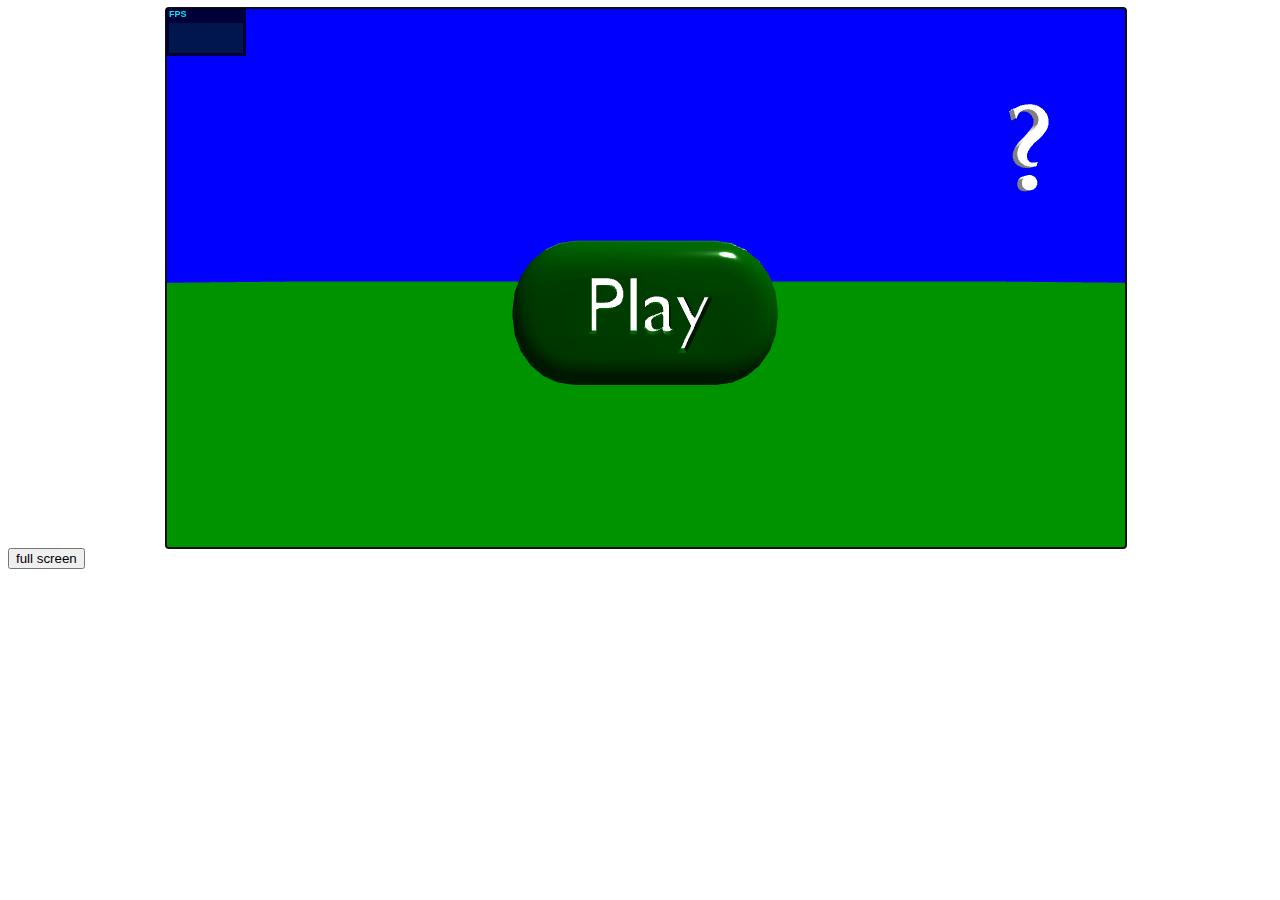
==== index.htm @ a8278fcc "updated the copyright notices" ====
<!DOCTYPE html>
<html>
<!--
   Racing JS 
   Copyright (C) 2021-2022  Antonio-R1

   This program is free software: you can redistribute it and/or modify
   it under the terms of the GNU Affero General Public License as published
   by the Free Software Foundation, either version 3 of the License, or
   (at your option) any later version.

   This program is distributed in the hope that it will be useful,
   but WITHOUT ANY WARRANTY; without even the implied warranty of
   MERCHANTABILITY or FITNESS FOR A PARTICULAR PURPOSE.  See the
   GNU Affero General Public License for more details.

   You should have received a copy of the GNU Affero General Public License
   along with this program.  If not, see <https://www.gnu.org/licenses/>.
--!>
<head>

<link rel="icon" href="favicon.ico" type="image/x-icon"/>
<meta charset=utf-8>
<meta name="viewport" content="width=device-width, initial-scale=1">

<title>Racing JS</title>

<link rel="stylesheet" href="settings_menu/settings_menu.css">
<link rel="stylesheet" href="css/pause_dialog.css">
<link rel="stylesheet" href="css/message_dialog.css">
<link rel="stylesheet" href="css/ranking_dialog.css">
<link rel="stylesheet" href="css/username_dialog.css">

<style type="text/css">

#div_plane_centering {
   margin-right: auto;
   margin-left: auto;
   width: 75%;
   position: relative;
}

#div_plane {
   position: relative;
}

#div_loading_screen {
   top: 0px;
   left: 0px;
   width: 100%;
   height: 100%;
   z-index: 256;
   background-image: url("images/loading_screen.jpg");
   background-size: cover;
   position: absolute;
   user-select: none;
}

#div_loading_screen_progress_bar {
   top: 50%;
   left: 50%;
   transform: translateX(-50%) translateY(-50%);
   width: 250px;
   padding: 10px;
   position: absolute;
   vertical-align: middle;
   border-radius: 5px;
   background: linear-gradient(90deg, green, white 0%);
}

#div_menu_bar {
   top: 10px;
   left: 100px;
   z-index: 256;
   position: absolute;
   user-select: none;
   display: none;
}

#meter_fuel {
   width: 100px;
}

#meter_fuel::-webkit-meter-suboptimum-value {
   background: red;
}

#div_camera {
   display: inline-block;
}

#div_camera_position {
   vertical-align: top;
   display: inline-block;
}

#div_camera_position > span {
   display: block;
}

#span_camera_position_title {
   font-size: large;
}

#span_camera_position_selected {
   border: 1px solid black;
   background: rgba(175,175,175,0.25);
}

#camera_button {
   width: 100px;
   height: 75px;
   background: transparent;
   background-image: url('images/camera.svg');
   background-repeat: no-repeat;
   background-size: contain;
   cursor: pointer;
   overflow: hidden;
   border: 0px;
}

#rocket_button {
   width: 25px;
   height: 25px;
   background: transparent;
   background-image: url('images/rocket.svg');
   background-repeat: no-repeat;
   background-size: contain;
   cursor: pointer;
   overflow: hidden;
   border: 0px;
   display: none;
}

#div_throttle {
   top: 28.25%;
   right: 0.25%;
   width: 8.25%;
   height: 63.5%;
   margin: 0px;
   background-color: gray;
   z-index: 256;
   opacity: 0.35;
   position: absolute;
   display: none;
}

#canvas_height_map {
   top: 100px;
   left: 100px;
   opacity: 0.75;
   z-index: 256;
   position: absolute;
   display: none;
}

</style>

<script src="three_js/stats.js"></script>
<script src="settings_menu/settings_menu.js"></script>
<script src="ammo.js/ammo.wasm.js"></script>
<script src="message_dialog.js"></script>
<script src="ranking_dialog.js"></script>
<script src="username_dialog.js"></script>

<script type="module">
import * as THREE from './three_js/build/three.module.js';
import {SoundGeneratorAudioListener, EngineSoundGenerator} from './sound/sound_generator_worklet.js';
import Game from './game.js';
import GameFlightOverTheMountains from './game_mountains.js';
import GameIsland from './game_island.js';
import Car from './car.js'
import Pilot from './pilot.js'
import Island from './island.js';
import {Menu} from './menu.js';
import './pause_dialog.js';
import Plane from './plane.js';
import FlightInstruments from './flight_instruments.js';
import Runway from './runway.js';
import Barrel from './barrel.js';
import Coin from './coin.js';
import Rocket from './rocket.js';

function moduleInitAmmo () {
   Ammo().then (moduleInit);
}

function moduleInit () {
   rankingDialog = new RankingDialog();
   usernameRecordDialog = new UsernameRecordDialog();

   scene = new THREE.Scene();
   canvas = document.getElementById ("canvas_plane");
   renderer = new THREE.WebGLRenderer({canvas: canvas, antialias: true});
   camera = new THREE.PerspectiveCamera(75, window.innerWidth/window.innerHeight, 0.1, 1000);
   camera.position.x = 0;
   camera.position.y = 5;
   camera.position.z = 15;
   set_canvas_size();
   renderer.setClearColor(0x0000ff, 1);

   raycaster = new THREE.Raycaster ();
   mouse_vector = new THREE.Vector2 ();

   spanScore = document.getElementById ("span_score");
   meterFuel = document.getElementById ("meter_fuel");

   let progressBar = document.getElementById("div_loading_screen_progress_bar");

   var loadingManager = new THREE.LoadingManager();
   loadingManager.onStart = function (url, itemsLoaded, itemsTotal) {
//      console.log( 'Started loading file\nLoaded ' + itemsLoaded + ' of ' + itemsTotal + ' files.' );
   };

   loadingManager.onProgress = function (url, itemsLoaded, itemsTotal) {
//      console.log( 'Loading file\nLoaded ' + itemsLoaded + ' of ' + itemsTotal + ' files.' );
      progressBar.innerHTML = "Loading... (file "+itemsLoaded+" of "+itemsTotal+" files)";
      progressBar.style.background = "linear-gradient(90deg, green, green "+(itemsLoaded/itemsTotal*100)+"%, white "+((itemsLoaded+10)/itemsTotal*100)+"%)";
   };

   loadingManager.onLoad = function () {
      let loadingScreen = document.getElementById("div_loading_screen");
      loadingScreen.style.display = "none";
      canvas.focus();
      menu.show ();
   };

   loadingManager.error = function (url, itemsLoaded, itemsTotal) {
      window.alert ("An error occured while loading files.");
   };

   canvas.addEventListener("keydown", canvasKeyDown, true);
   canvas.addEventListener("keyup", canvasKeyUp, true);
   canvas.addEventListener("click", canvasClick, true);
   canvas.addEventListener("mousemove", canvasMouseMove, true);
   canvas.addEventListener("mousedown", canvasMouseDown, true);
   canvas.addEventListener("mouseup", canvasMouseUp, true);
   canvas.addEventListener("touchstart", canvasMouseDown, true);
   canvas.addEventListener("touchend", canvasMouseUp, true);

   divThrottle = document.getElementById ("div_throttle");
   divThrottle.addEventListener ("mousedown", divThrottleOnMouseDown, true);
   document.addEventListener ("mouseup", onMouseUp, true);
   document.body.addEventListener ("mouseleave", onMouseLeave, true);
   document.addEventListener ("mousemove", onMouseMove, true);

   let inputVolume = document.getElementById("input_volume");
   inputVolume.addEventListener("input", updateVolume);

   var ambientLight = new THREE.AmbientLight(0xffffff, 1.0);
   scene.add(ambientLight);

   var directionalLight = new THREE.DirectionalLight(0xffffff, 5.0);
   directionalLight.position.x = 1000;
   directionalLight.position.y = 1000;
   scene.add(directionalLight);

   stats = new Stats ();
   stats.showPanel (0);
   let div = document.getElementById ("div_plane");
   div.addEventListener("focusin", resume);
   div.addEventListener("focusout", pause);
   canvas.focus();
   stats.dom.style.position = "absolute";
   div.appendChild (stats.dom);

   var fontLoader = new THREE.FontLoader (loadingManager);
   fontLoader.load ("three_js/fonts/optimer_regular.typeface.json", function (loaded_font) {
      font = loaded_font;
   });

   soundGeneratorAudioListener = new SoundGeneratorAudioListener();
   camera.add (soundGeneratorAudioListener);

   var menu = new Menu (loadingManager);
   var plane = new Plane ({loadingManager: loadingManager});
   var runway = new Runway (loadingManager);
   var flightInstruments = new FlightInstruments (loadingManager);
   var pilot = new Pilot({loadingManager: loadingManager});
   var car = new Car({loadingManager: loadingManager});
   var barrel = new Barrel (loadingManager);
   var coin = new Coin (loadingManager);
   var rocket = new Rocket (loadingManager);
   var island = new Island (loadingManager);

   EngineSoundGenerator.load (loadingManager, soundGeneratorAudioListener);

   cameraPositionSpans = document.getElementById ("div_camera_position").getElementsByTagName ("span");

   animate ();
}

function animate () {

   if (paused) {
      animationFrameRequested = false;
      return;
   }

   animationFrameRequested = true;

   if (throttleFps) {
      window.setTimeout (requestAnimationFrame, frameInterval, animate);
   }
   else {
      requestAnimationFrame(animate);
   }
   stats.begin ();

   if (current_scene != undefined) {
      current_scene.animate ();
   }

   renderer.render(scene, camera);
   stats.end ();
}

document.addEventListener("fullscreenchange", function(event) {
   if (document.fullscreenElement !== null) {
      screen.orientation.lock("landscape").catch (() => {});
      let resize = function () {
         if (screen.width > screen.height) {
            resize_canvas(screen.width, screen.height, true);
         }
         else {
            resize_canvas(screen.height, screen.width, true);
         }
      }
      resize ();
      window.setTimeout (resize, 100);
   }
   else {
      set_canvas_size();
   }
});
document.addEventListener("webkitfullscreenchange", function(event) {

   if (document.webkitFullscreenElement !== null) {
      screen.orientation.lock("landscape").catch (() => {});
      if (screen.width > screen.height) {
         resize_canvas(screen.width, screen.height, true);
      }
      else {
         resize_canvas(screen.height, screen.width, true);
      }
   }
   else {
      set_canvas_size();
   }
});
document.addEventListener("mozfullscreenchange", function(event) {

   if (document.mozFullScreenElement !== null) {
      screen.orientation.lock("landscape").catch (() => {});
      if (screen.width > screen.height) {
         resize_canvas(screen.width, screen.height, true);
      }
      else {
         resize_canvas(screen.height, screen.width, true);
      }
   }
   else {
      set_canvas_size();
   }
});
document.addEventListener("msfullscreenchange", function(event) {
   if (document.msFullscreenElement !== null) {
      screen.orientation.lock("landscape").catch (() => {});
      if (screen.width > screen.height) {
         resize_canvas(screen.width, screen.height, true);
      }
      else {
         resize_canvas(screen.height, screen.width, true);
      }
   }
   else {
      set_canvas_size();
   }
});

function resize_canvas(width, height, fullscreen) {
   let canvas = document.getElementById ("canvas_plane");
   canvas.style.width = width+"px";
   canvas.width = width;
   canvas.style.height = height+"px";
   canvas.height = height;
   let divPlane = document.getElementById ("div_plane");
   divPlane.style.width = width+"px";
   divPlane.style.height = height+"px";

   let divMenuBar = document.getElementById ("div_menu_bar");
   divMenuBar.style.transform = "scale("+((0.9*width-100)/750)+")";
   divMenuBar.style.transformOrigin = "0 0";

   let transform = "scale("+(0.75*width)/(0.75*1440)+") translateX(-50%) translateY(-50%)";

   let settingsMenu = document.getElementById ("div_settings_menu");
   settingsMenu.style.transform = transform;
   settingsMenu.style.transformOrigin = "0 0";

   let pauseDialog = document.getElementById ("div_pause_dialog");
   pauseDialog.style.transform = transform;
   pauseDialog.style.transformOrigin = "0 0";

   let messageDialog = document.getElementById ("div_message_dialog");
   messageDialog.style.transform = transform;
   messageDialog.style.transformOrigin = "0 0";

   let rankingDialog = document.getElementById ("div_ranking_dialog");
   rankingDialog.style.transform = transform;
   rankingDialog.style.transformOrigin = "0 0";

   let usernameRecordDialog = document.getElementById ("div_username_record_dialog");
    usernameRecordDialog.style.transform = transform;
   usernameRecordDialog.style.transformOrigin = "0 0";

   camera.aspect = width/height;
   cameraAspect = width/height;
   camera.updateProjectionMatrix();

   renderer.setPixelRatio (window.devicePixelRatio);
   renderer.setSize(width, height);
}

function set_canvas_size() {
   if (window.innerWidth > window.innerHeight) {
      var width = 0.75*window.innerWidth;
   }
   else {
      var width = Math.min (0.75*window.innerWidth, window.innerHeight*16/9);
   }
   resize_canvas(width, 9/16*width, false);
}

window.moduleInit = moduleInitAmmo
window.animate = animate;
</script>

<script>

var camera;
var cameraAspect;
var soundGeneratorAudioListener = null;
var volume = 1.0;
var renderer;
var scene;
var stats;
var raycaster;
var mouse_vector;
var canvas;
var current_scene;
var font;
var divThrottle;
var cameraPositionSpans;
var spanScore;
var meterFuel;
var rankingDialog;
var usernameRecordDialog;

var frameInterval = 1000/30;

var flaps_direction_down = false;
var throttleFps = false;
var game1_simulationType = "particle_system";
var game1_renderForests = false;
var paused = false;
var dialogShown = false;
var animationFrameRequested = false;

function setCurrentScene (scene) {
   if (current_scene && current_scene.close) {
      current_scene.close ();
   }
   div_menu_bar.style.display = "none";
//div_menu_bar.style.display = "block";
   div_throttle.style.display = "none";
   current_scene = scene;
}

function showMenuBar (show) {
   if (show) {
      div_menu_bar.style.display = "block";
   }
   else {
      div_menu_bar.style.display = "none";
   }
}

function selectCameraPositionSpan (cameraPosition, cameraPositionRightEnabled = true) {
   if (cameraPositionRightEnabled) {
      if (cameraPosition === "cockpit") {
         cameraPositionSpans[1].innerHTML = "Cockpit";
         cameraPositionSpans[2].innerHTML = "Right";
         cameraPositionSpans[3].innerHTML = "Behind";
      }
      else if (cameraPosition === "right") {
         cameraPositionSpans[1].innerHTML = "Right";
         cameraPositionSpans[2].innerHTML = "Behind";
         cameraPositionSpans[3].innerHTML = "Cockpit";
      }
      else if (cameraPosition === "behind") {
         cameraPositionSpans[1].innerHTML = "Behind";
         cameraPositionSpans[2].innerHTML = "Cockpit";
         cameraPositionSpans[3].innerHTML = "Right";
      }
      else {
         throw new Error ("Not supported camera position: "+cameraPosition);
      }
   }
   else {
      if (cameraPosition === "cockpit") {
         cameraPositionSpans[1].innerHTML = "Cockpit";
         cameraPositionSpans[2].innerHTML = "Behind";
         cameraPositionSpans[3].innerHTML = "";
      }
      else if (cameraPosition === "behind") {
         cameraPositionSpans[1].innerHTML = "Behind";
         cameraPositionSpans[2].innerHTML = "Cockpit";
         cameraPositionSpans[3].innerHTML = "";
      }
      else {
         throw new Error ("Not supported camera position: "+cameraPosition);
      }
   }
}

function setScore (score) {
   spanScore.innerHTML = score;
}

function setFuelPercentage (percentage) {
   meter_fuel.value = percentage;
}

function showDivThrottle (show) {
   if (show) {
      div_throttle.style.display = "block";
   }
   else {
      div_throttle.style.display = "none";
   }
}

var divThrottleMouseDown = false;
function divThrottleOnMouseDown (event) {
   divThrottleMouseDown = true;
   onMouseMove (event);
}

function activate_fullscreen () {

   var object = document.getElementById("div_plane");

   if (object.requestFullscreen) {
     object.requestFullscreen();
   } else if (object.msRequestFullscreen) {
     object.msRequestFullscreen();
   } else if (object.mozRequestFullScreen) {
     object.mozRequestFullScreen();
   } else if (object.webkitRequestFullscreen) {
     object.webkitRequestFullscreen();
   }
}

function onMouseUp (event) {
   if (divThrottleMouseDown) {
      divThrottleMouseDown = false;
      canvas_plane.focus ();
   }
}

function onMouseLeave (event) {
   if (event.clientX <= 0 || event.clientY <= 0 ||
       event.clientX >= window.innerWidth ||
       event.clientY >= window.innerHeight) {
      divThrottleMouseDown = false;
   }
}

function onMouseMove (event) {
   if (divThrottleMouseDown) {
      current_scene.onMouseMoveThrottleSlider (event.pageY-divThrottle.offsetTop,
                                               divThrottle.clientHeight);
      return;
   }
}

function updateVolume () {
   volume = 0.01*event.target.value;
   soundGeneratorAudioListener.setMasterVolume (volume);
}

function canvasKeyDown(event) {

   if (current_scene) {

      if (event.key == "p") {
         pause ();
         return;
      }

      if (current_scene.keyDown) {
         current_scene.keyDown (event);
      }
   }
}

function canvasKeyUp(event) {

   if (event.type != "keyup") {
      return;
   }

   if (current_scene && current_scene.keyUp) {
      current_scene.keyUp (event);
   }
}

function canvasClick (event) {
   if (current_scene != undefined) {
      current_scene.click (event);
   }
}

function canvasMouseMove (event) {
   if (current_scene && current_scene.mouseMove) {
      var rect = canvas.getBoundingClientRect ();
      let width = rect.right-rect.left;
      let height = rect.bottom-rect.top;
      current_scene.mouseMove (event.pageX-rect.left,
                               event.pageY-rect.top,
                               width, height);
   }
}

function canvasMouseDown (event) {
   if (current_scene) {
      if (!current_scene.mouseDown) {
         console.log ("mouseDown not defined");
         return;
      }
      current_scene.mouseDown (event);
   }
}

function canvasMouseUp (event) {
   if (current_scene) {
      if (!current_scene.mouseUp) {
         console.log ("mouseUp not defined");
         return;
      }
      current_scene.mouseUp (event);
   }
}

function cameraButtonOnclick () {
   canvas_plane.focus ();
   if (current_scene) {
      current_scene.cameraButtonOnclick ();
   }
}

function rocketButtonOnclick () {
   canvas_plane.focus ();
   if (current_scene && current_scene.rocketButtonOnclick) {
      current_scene.rocketButtonOnclick ();
   }
}

function setRocketButtonVisible (visible) {
   var rocketButton = document.getElementById ("rocket_button");
   if (visible) {
      rocketButton.style.display = "inline-block";
   }
   else {
      rocketButton.style.display = "none";
   }
}

function resume (event) {
   if (soundGeneratorAudioListener && !dialogShown) {
      soundGeneratorAudioListener.setMasterVolume (volume);
   }

   if (!paused || dialogShown) {
      return;
   }
   paused = false;

   if (animationFrameRequested) {
      return;
   }

   if (current_scene && current_scene.resumeAnimation) {
      current_scene.resumeAnimation();
   }
   window.animate();
}

function pause (event) {
   soundGeneratorAudioListener.setMasterVolume (0);
   let divPlane = document.getElementById ("div_plane");
   if (paused || event && divPlane.contains(event.relatedTarget) ||
       current_scene && current_scene.disablePause) {
      return;
   }

   if (current_scene && current_scene.showPauseDialog &&
       current_scene.showPauseDialog ()) {
      window.showPauseDialog ();
   }
   paused = true;
}

function rankingDialogClose () {
   rankingDialog.close();
}

function init () {
   window.moduleInit ();
}

</script>

</head>
<body onload="init ()">
<div id="div_plane_centering">
   <div id="div_plane">
      <canvas id="canvas_plane" tabindex="1"></canvas>
      <div id="div_menu_bar">
         <div id="div_camera">
            <button id="camera_button" onclick="cameraButtonOnclick()"></button>
            <div id="div_camera_position">
               <span id="span_camera_position_title"><b>Camera Position</b></span>
               <span id="span_camera_position_selected">Cockpit</span>
               <span>Right</span>
               <span>Behind</span>
            </div>
         </div>
         <div style="display: inline-block;">
            <div>
               <button id="rocket_button" onclick="rocketButtonOnclick()"></button>
            </div>
            <div>
               Score: <span id="span_score"></span>
            </div>
            <div>
               <label for="meter_fuel">Fuel: </label><meter id="meter_fuel" value="10" min="0" low="10" max="100"></meter>
            </div>
         </div>
      </div>
      <div id="div_throttle" tabindex="-1"></div>
      <canvas id="canvas_height_map" height="256" width="256"></canvas>
      <div id="div_loading_screen">
         <div id="div_loading_screen_progress_bar">
            Loading...
         </div>
      </div>
      <div id="div_message_dialog_with_background">
         <div id="div_message_dialog">
               <div id="div_message_dialog_title">Title</div>
               <div id="div_message_dialog_content">
                  Text
               </div>
            <div id="div_message_dialog_buttons">
               <button id="button_message_dialog_left" onclick="messageDialogButtonLeftOnclick()">Button left</button>
               <button id="button_message_dialog_right" onclick="messageDialogButtonRightOnclick()">Button right</button>
            </div>
         </div>
      </div>
      <div id="div_pause_dialog_with_background">
         <div id="div_pause_dialog">
            <div id="div_pause_dialog_title">Pause</div>
            <div id="div_pause_dialog_buttons">
               <button class="button_pause_dialog" id="button_pause_dialog_menu" onclick="window.pauseDialogMainMenu()">main menu</button>
               <button class="button_pause_dialog" id="button_pause_dialog_resume" onclick="window.pauseDialogResume()">resume</button>
            </div>
         </div>
      </div>
      <div id="div_settings_menu">
         <div id="div_settings_menu_title">Menu</div>
         <div id="div_settings_menu_content">
            <table>
               <tr>
                  <td>Throttle FPS:</td>
                  <td>
                     <label for="input_throttle_fps">30 FPS</label><input type="radio" name="throttle_fps" onchange="setThrottleFps (this)" id="input_throttle_30fps" value="30fps">
                     <label for="input_throttle_fps">off</label><input type="radio" name="throttle_fps" onchange="setThrottleFps (this)" id="input_throttle_fps_off" value="off" checked="checked">
                  </td>
               </tr>
               <tr>
                  <td>Game "Flight Over the Mountains" forests:</td>
                  <td>
                     <label for="input_forests_activated">activated</label><input type="radio" name="flight_over_the_mountains_render_forests" onchange="setRenderForests (true)" id="input_forests_activated" value="activated">
                     <label for="input_forests_deactivated">deactivated</label><input type="radio" name="flight_over_the_mountains_render_forests" onchange="setRenderForests (false)" id="input_forests_deactivated" value="deactivated" checked="checked">
                  </td>
               </tr>
               <tr>
                  <td><label for="input_volume" id="label_volume">Volume</label> <input type="range" id="input_volume" name="input_volume" min="0" max="100" value="100"></td>
               </tr>
            </table>
         </div>
         <div id="div_settings_menu_buttons">
            <button id="button_settings_menu_close" onclick="settingsMenuClose()">close</button>
         </div>
      </div>
      <div id="div_ranking_dialog">
         <div id="div_ranking_dialog_title">Ranking</div>
         <div id="div_inputs_ranking_dialog_tabs">
            <input type="radio" name="ranking_dialog_tab" id="input_ranking_dialog_tabs_current" value="current_ranking"></input><label id="label_ranking_dialog_tabs_current" for="input_ranking_dialog_tabs_current">current ranking</label>
            <input type="radio" name="ranking_dialog_tab" id="input_ranking_dialog_tabs_current_checkpoints" value="checkpoints_timing"></input><label id="label_ranking_dialog_tabs_current_checkpoints" for="input_ranking_dialog_tabs_current_checkpoints">checkpoints timing</label>
            <input type="radio" name="ranking_dialog_tab" id="input_ranking_dialog_tabs_checkpoints" value="checkpoints_ranking"></input><label id="label_ranking_dialog_tabs_checkpoints" for="input_ranking_dialog_tabs_checkpoints">checkpoints records</label>
            <input type="radio" name="ranking_dialog_tab" id="input_ranking_dialog_tabs_today" value="ranking_today"></input><label for="input_ranking_dialog_tabs_today">today</label>
            <input type="radio" name="ranking_dialog_tab" id="input_ranking_dialog_tabs_all" value="ranking_all"></input><label for="input_ranking_dialog_tabs_all">all</label>
         </div>
         <div id="div_ranking_dialog_content">
            <table class="table_ranking" id="table_current_ranking">
            </table>
            <table class="table_ranking" id="table_checkpoints_timing">
            </table>
            <table class="table_ranking" id="table_checkpoints_ranking">
            </table>
            <table class="table_ranking" id="table_ranking_today">
            </table>
            <table class="table_ranking" id="table_ranking_all">
            </table>
         </div>
         <div id="div_ranking_dialog_buttons">
            <button class="button_ranking_dialog" id="button_ranking_dialog_close" onclick="rankingDialogClose()">close</button>
         </div>
      </div>
      <div id="div_username_record_dialog_with_background">
         <div id="div_username_record_dialog">
               <div id="div_username_record_dialog_title">New Record</div>
               <div id="div_username_record_dialog_content">
                  <span style="margin-right: 75px;">Congrats! Please enter an username for the scoreboard:</span><input id="input_username_record" type="text"></input>
               </div>
            <div id="div_username_record_dialog_buttons">
               <button id="div_username_record_dialog_ok">ok</button>
               <button id="div_username_record_dialog_cancel">cancel</button>
            </div>
         </div>
      </div>
   </div>
</div>
<input type="button" onclick="activate_fullscreen()" value="full screen"></input></br>
<span id="span_wings"></span>
<span id="span_thrust"></span>
<span id="span_velocity"></span>
</div>
</body>
</html>
---- settings_menu/settings_menu.css ----
#div_settings_menu {
   top: 50%;
   left: 50%;
   position: absolute;
   width: 1235px;
   height: 750px;
   z-index: 256;
   background: rgba(0,0,255,0.85);
   border: solid white;
   border-radius: 25px;
   user-select: none;
   display: none;
}

#div_settings_menu_title {
   padding: 10px;
   font-size: xx-large;
   border-top-left-radius: 25px;
   border-top-right-radius: 25px;
   border-bottom: solid black;
   background: rgba(75,75,75,0.85);
}

#div_settings_menu_content {
   padding: 10px;
   font-size: large;
}

#div_settings_menu_buttons {
   width: calc(100% - 20px);
   text-align: right;
   padding: 10px;
   padding-bottom: 25px;
   border-bottom-left-radius: 25px;
   border-bottom-right-radius: 25px;
}

#button_settings_menu_close {
   font-size: x-large;
}
---- css/pause_dialog.css ----
#div_pause_dialog {
   top: 50%;
   left: 50%;
   position: absolute;
   width: 1235px;
   background: rgba(0,0,255,0.85);
   border: solid white;
   border-radius: 25px;
   user-select: none;
}

#div_pause_dialog_with_background {
   top: 0px;
   left: 0px;
   height: 100%;
   width: 100%;
   z-index: 256;
   position: absolute;
   background: rgba(75,75,75,0.5);
   display: none;
}

#div_pause_dialog_title {
   padding: 10px;
   font-size: xx-large;
   border-top-left-radius: 25px;
   border-top-right-radius: 25px;
   border-bottom: solid black;
   background: rgba(75,75,75,0.85);
}

#div_pause_dialog_buttons {
   width: calc(100% - 20px);
   text-align: right;
   padding: 10px;
   position: relative;
   border-bottom-left-radius: 25px;
   border-bottom-right-radius: 25px;
}

.button_pause_dialog {
   font-size: x-large;
}
---- css/message_dialog.css ----
#div_message_dialog {
   top: 50%;
   left: 50%;
   position: absolute;
   width: 1235px;
   background: rgba(0,0,255,0.85);
   border: solid white;
   border-radius: 25px;
   user-select: none;
}

#div_message_dialog_with_background {
   top: 0px;
   left: 0px;
   height: 100%;
   width: 100%;
   z-index: 256;
   position: absolute;
   background: rgba(75,75,75,0.5);
   display: none;
}

#div_message_dialog_title {
   padding: 10px;
   font-size: xx-large;
   border-top-left-radius: 25px;
   border-top-right-radius: 25px;
   border-bottom: solid black;
   background: rgba(75,75,75,0.85);
}

#div_message_dialog_content {
   padding: 10px;
}

#div_message_dialog_buttons {
   width: calc(100% - 20px);
   text-align: right;
   padding: 10px;
   position: relative;
   border-bottom-left-radius: 25px;
   border-bottom-right-radius: 25px;
}
---- css/ranking_dialog.css ----
#div_ranking_dialog {
   top: 50%;
   left: 50%;
   position: absolute;
   width: 1235px;
   height: 750px;
   z-index: 256;
   background: rgba(0,0,255,0.85);
   border: solid white;
   border-radius: 25px;
   user-select: none;
   display: none;
}

#div_ranking_dialog_title {
   padding: 10px;
   font-size: xx-large;
   border-top-left-radius: 25px;
   border-top-right-radius: 25px;
   border-bottom: solid black;
   background: rgba(75,75,75,0.85);
}

#div_ranking_dialog_content {
   margin: 5px;
   width: calc(100% - 10px);
   height: 75%;
   font-size: large;
   overflow-y: auto;
}

#div_inputs_ranking_dialog_tabs input[type="radio"] {
    display: none;
}

#div_inputs_ranking_dialog_tabs input[type="radio"] + label {
    margin-top: 5px;
    padding: 5px;
    font-size: x-large;
    background: rgba(128,128,128,1);
}

#div_inputs_ranking_dialog_tabs input[type="radio"]:checked + label {
    background: rgba(175,175,175,1);
}

.table_ranking {
   height: 100%;
   width: 100%;
   background: white;
   font-size: x-large;
}

#table_ranking_today {
   display: none;
}

#table_checkpoints_ranking {
   display: none;
}

#table_checkpoints_timing {
   display: none;
}

#table_ranking_all {
   display: none;
}

#div_ranking_dialog_buttons {
   width: calc(100% - 20px);
   text-align: right;
   padding: 10px;
   padding-bottom: 25px;
   border-bottom-left-radius: 25px;
   border-bottom-right-radius: 25px;
}

#div_inputs_ranking_dialog_tabs {
   margin: 5px;
}

.button_ranking_dialog {
   font-size: x-large;
}

#button_ranking_dialog_current {
   margin: 5px;
}
---- css/username_dialog.css ----
#div_username_record_dialog {
   top: 50%;
   left: 50%;
   position: absolute;
   width: 1235px;
   background: rgba(0,0,255,0.85);
   border: solid white;
   border-radius: 25px;
   user-select: none;
}

#div_username_record_dialog_with_background {
   top: 0px;
   left: 0px;
   height: 100%;
   width: 100%;
   z-index: 256;
   position: absolute;
   background: rgba(75,75,75,0.5);
   display: none;
}

#div_username_record_dialog_title {
   padding: 10px;
   font-size: xx-large;
   border-top-left-radius: 25px;
   border-top-right-radius: 25px;
   border-bottom: solid black;
   background: rgba(75,75,75,0.85);
}

#div_username_record_dialog_content {
   padding: 10px;
}

#div_username_record_dialog_buttons {
   width: calc(100% - 20px);
   text-align: right;
   padding: 10px;
   position: relative;
   border-bottom-left-radius: 25px;
   border-bottom-right-radius: 25px;
}
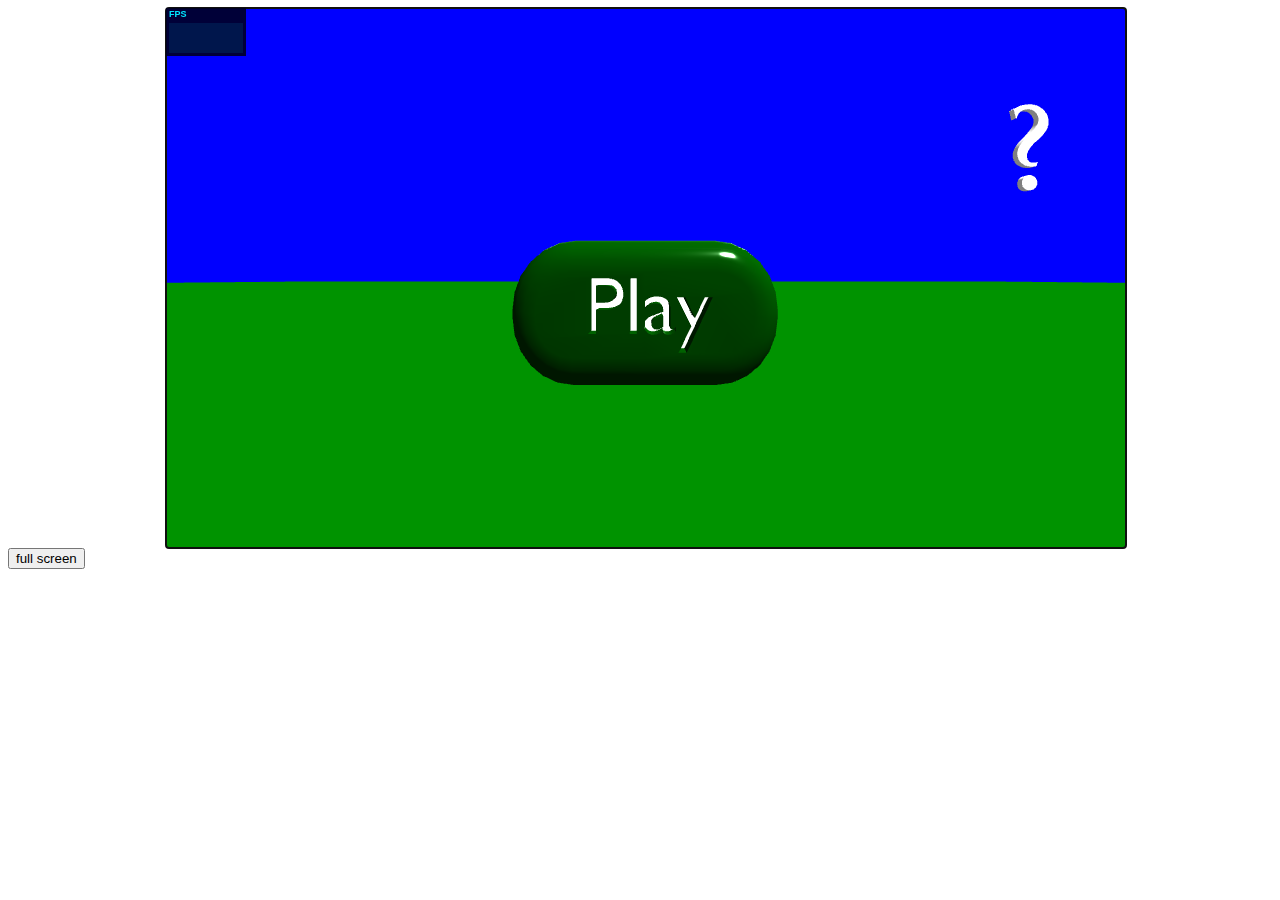
==== commit 7b47d2a0: "updated the engine sound generator" ====
--- a/index.htm
+++ b/index.htm
@@ -165,7 +165,7 @@
 
 <script type="module">
 import * as THREE from './three_js/build/three.module.js';
-import {SoundGeneratorAudioListener, EngineSoundGenerator} from './sound/sound_generator_worklet.js';
+import {SoundGeneratorAudioListener, EngineSoundGenerator} from './sound/sound_generator_worklet_wasm.js';
 import Game from './game.js';
 import GameFlightOverTheMountains from './game_mountains.js';
 import GameIsland from './game_island.js';
@@ -283,7 +283,7 @@
    var rocket = new Rocket (loadingManager);
    var island = new Island (loadingManager);
 
-   EngineSoundGenerator.load (loadingManager, soundGeneratorAudioListener);
+   EngineSoundGenerator.load (loadingManager, soundGeneratorAudioListener, "/sound");
 
    cameraPositionSpans = document.getElementById ("div_camera_position").getElementsByTagName ("span");
 
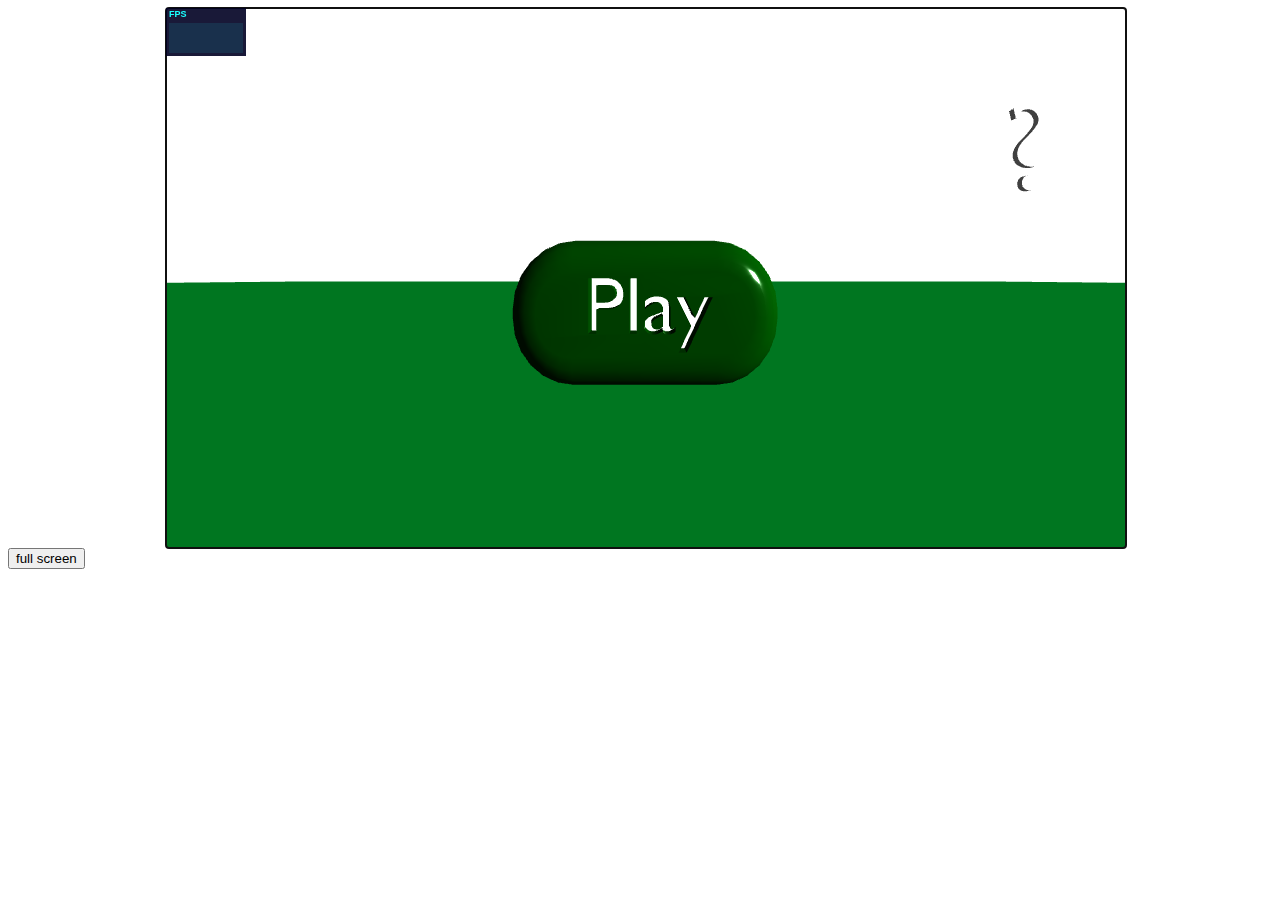
==== commit 9355b989: "updated the car and airplane, added a status bar" ====
--- a/index.htm
+++ b/index.htm
@@ -42,6 +42,18 @@
 
 #div_plane {
    position: relative;
+}
+
+#div_status_bar {
+   bottom: 0px;
+   left: 0px;
+   right: 0px;
+   padding: 5px;
+   position: absolute;
+   pointer-events: none;
+   font-size: 24px;
+   background: rgba(75, 75, 75, 0.5);
+   display: none;
 }
 
 #div_loading_screen {
@@ -474,6 +486,7 @@
    div_menu_bar.style.display = "none";
 //div_menu_bar.style.display = "block";
    div_throttle.style.display = "none";
+   setStatusBar(false);
    current_scene = scene;
 }
 
@@ -545,6 +558,17 @@
 function divThrottleOnMouseDown (event) {
    divThrottleMouseDown = true;
    onMouseMove (event);
+}
+
+function setStatusBar (visible, text="") {
+   let statusBar = document.getElementById("div_status_bar");
+   if (visible) {
+      statusBar.style.display = "block";
+   }
+   else {
+      statusBar.style.display = "none";
+   }
+   statusBar.innerHTML = text;
 }
 
 function activate_fullscreen () {
@@ -841,6 +865,10 @@
             </div>
          </div>
       </div>
+
+   <div id="div_status_bar">
+      &uarr;&nbsp;accelerate | &darr;&nbsp;brake | &larr;&nbsp;&rarr;&nbsp;steering | R&nbsp;reverse&nbsp;gear | SPACE&nbsp;jump | S&nbsp;reset&nbsp;position | C&nbsp;change&nbsp;camera
+   </div>
    </div>
 </div>
 <input type="button" onclick="activate_fullscreen()" value="full screen"></input></br>
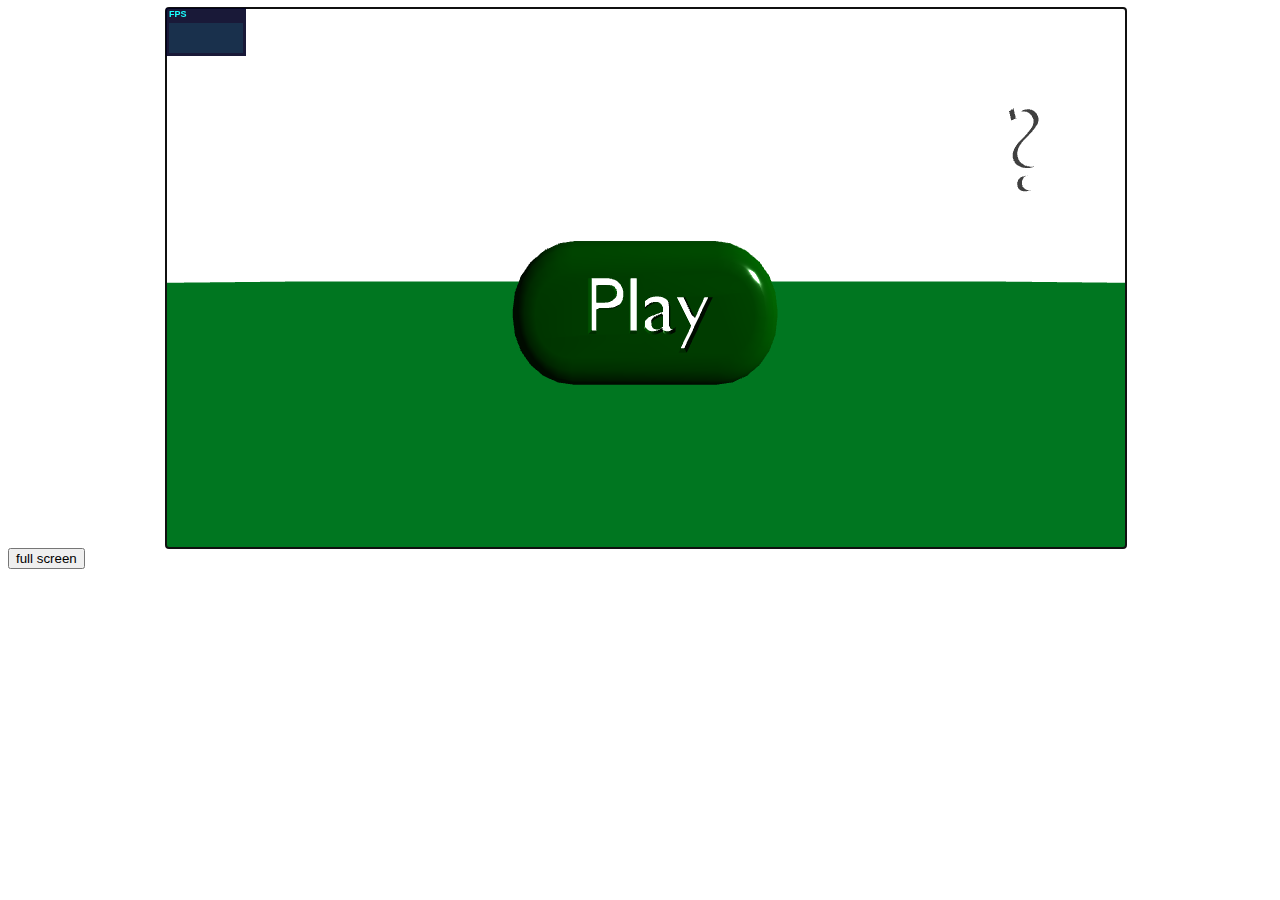
==== commit 389c3ec4: "added support for autoresizing the canvas" ====
--- a/index.htm
+++ b/index.htm
@@ -298,6 +298,8 @@
    EngineSoundGenerator.load (loadingManager, soundGeneratorAudioListener, "/sound");
 
    cameraPositionSpans = document.getElementById ("div_camera_position").getElementsByTagName ("span");
+
+   window.onresize = function () {set_canvas_size()};
 
    animate ();
 }
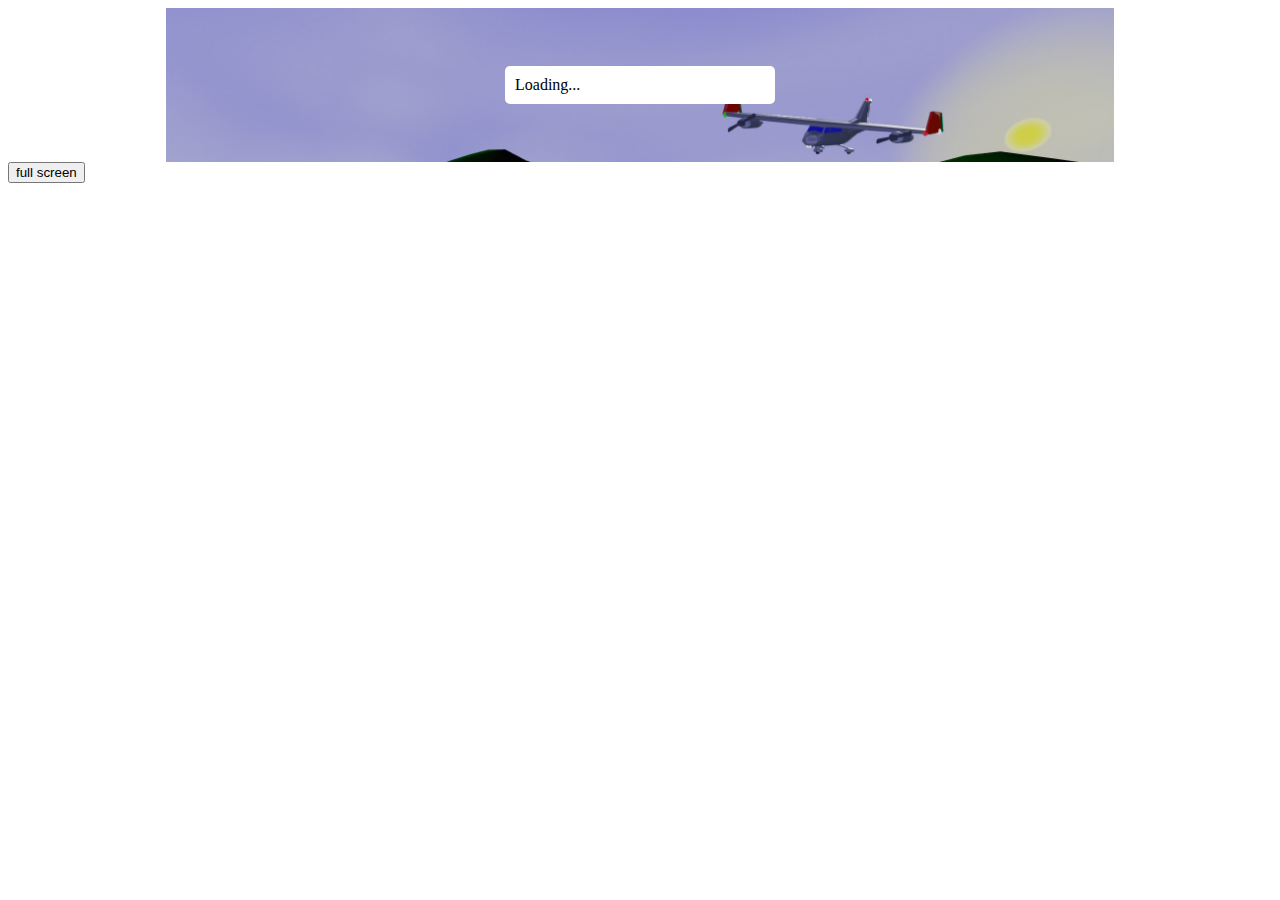
==== commit ea051f07: "corrected bug" ====
--- a/index.htm
+++ b/index.htm
@@ -177,7 +177,7 @@
 
 <script type="module">
 import * as THREE from './three_js/build/three.module.js';
-import {SoundGeneratorAudioListener, EngineSoundGenerator} from './sound/sound_generator_worklet_wasm.js';
+import {SoundGeneratorAudioListener, EngineSoundGenerator} from './racing-js/sound/sound_generator_worklet_wasm.js';
 import Game from './game.js';
 import GameFlightOverTheMountains from './game_mountains.js';
 import GameIsland from './game_island.js';
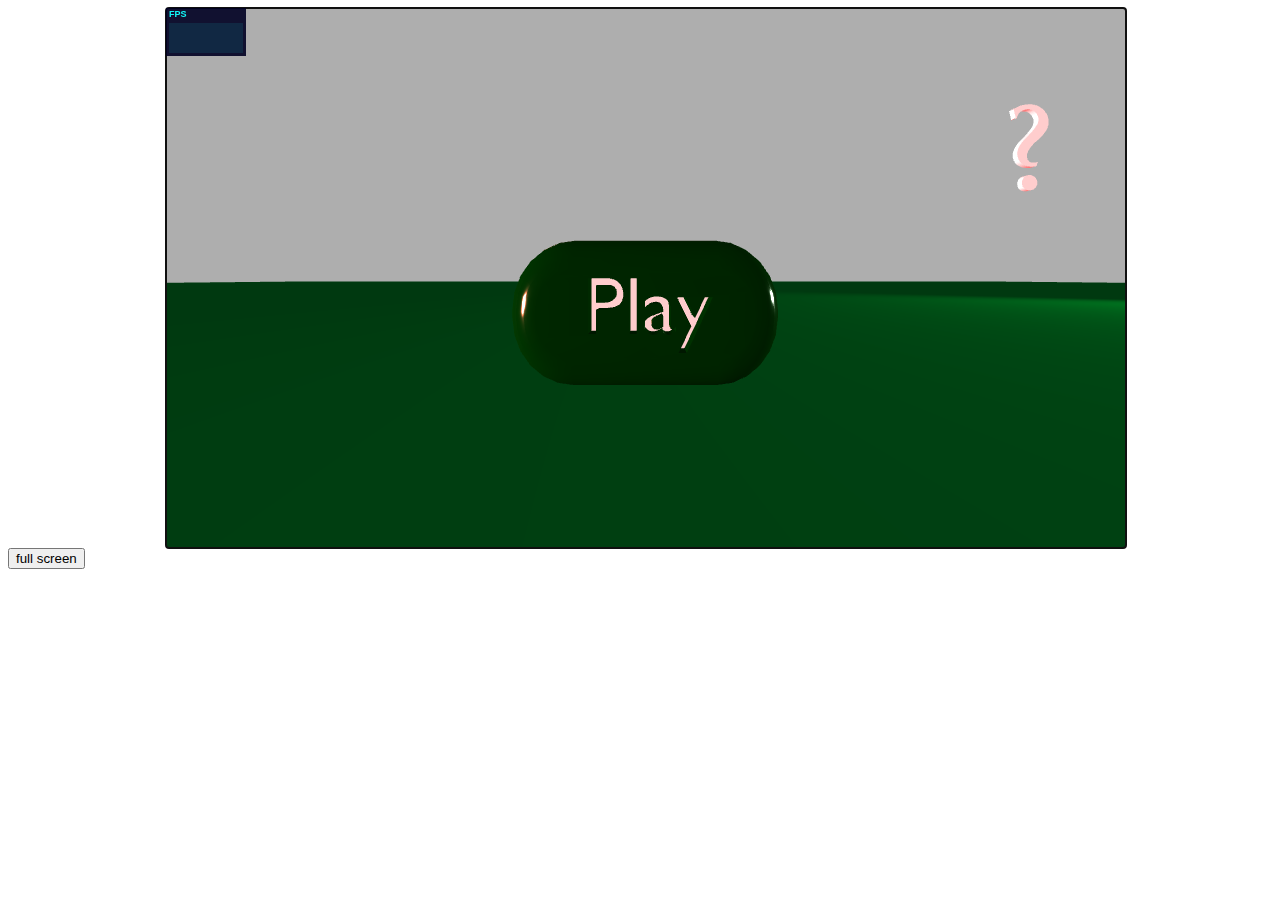
==== commit 2b701ee4: "Revert "corrected bug"" ====
--- a/index.htm
+++ b/index.htm
@@ -177,7 +177,7 @@
 
 <script type="module">
 import * as THREE from './three_js/build/three.module.js';
-import {SoundGeneratorAudioListener, EngineSoundGenerator} from './racing-js/sound/sound_generator_worklet_wasm.js';
+import {SoundGeneratorAudioListener, EngineSoundGenerator} from './sound/sound_generator_worklet_wasm.js';
 import Game from './game.js';
 import GameFlightOverTheMountains from './game_mountains.js';
 import GameIsland from './game_island.js';
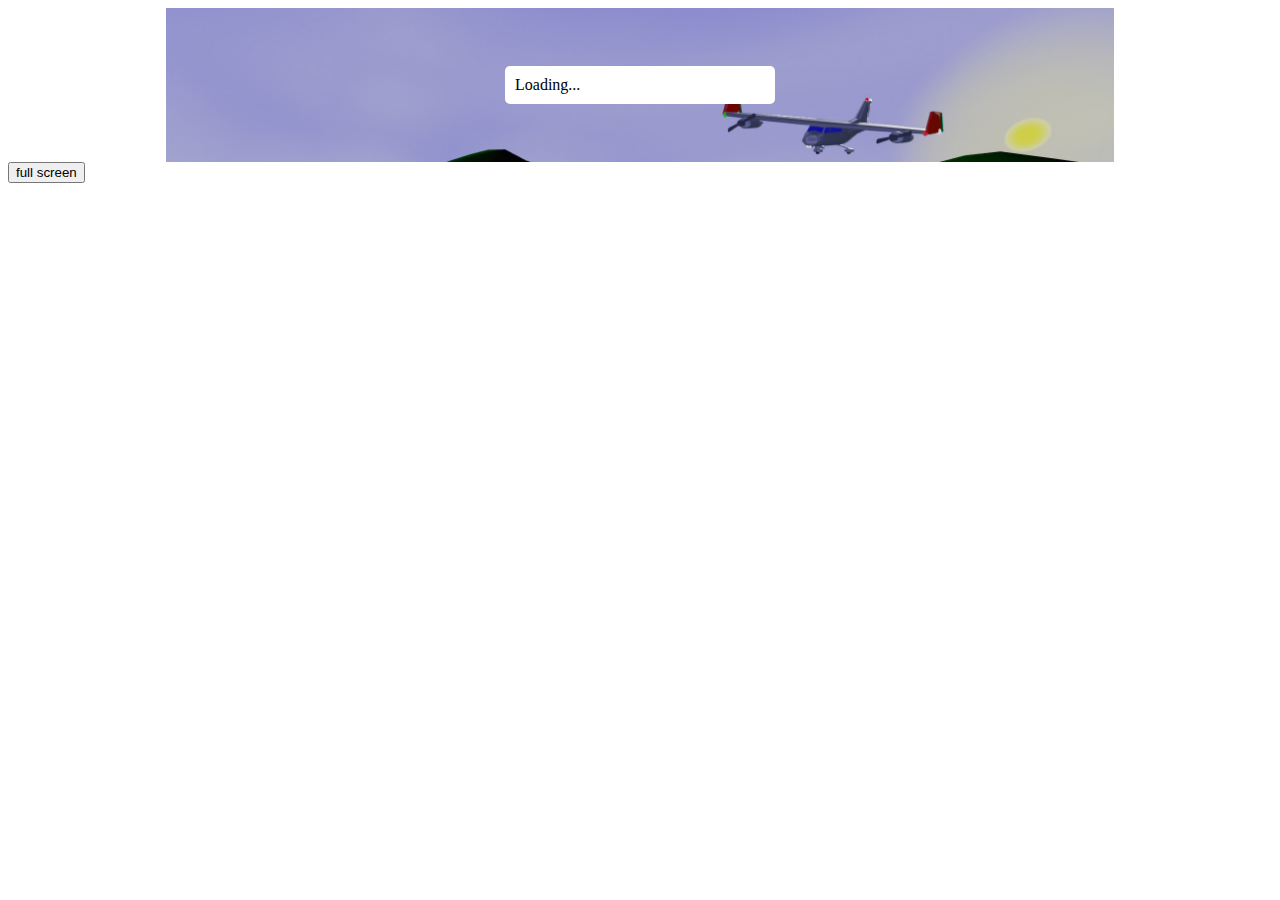
==== commit c1749e74: "corrected bug" ====
--- a/index.htm
+++ b/index.htm
@@ -177,7 +177,7 @@
 
 <script type="module">
 import * as THREE from './three_js/build/three.module.js';
-import {SoundGeneratorAudioListener, EngineSoundGenerator} from './sound/sound_generator_worklet_wasm.js';
+import {SoundGeneratorAudioListener, EngineSoundGenerator} from '/racing-js/sound/sound_generator_worklet_wasm.js';
 import Game from './game.js';
 import GameFlightOverTheMountains from './game_mountains.js';
 import GameIsland from './game_island.js';
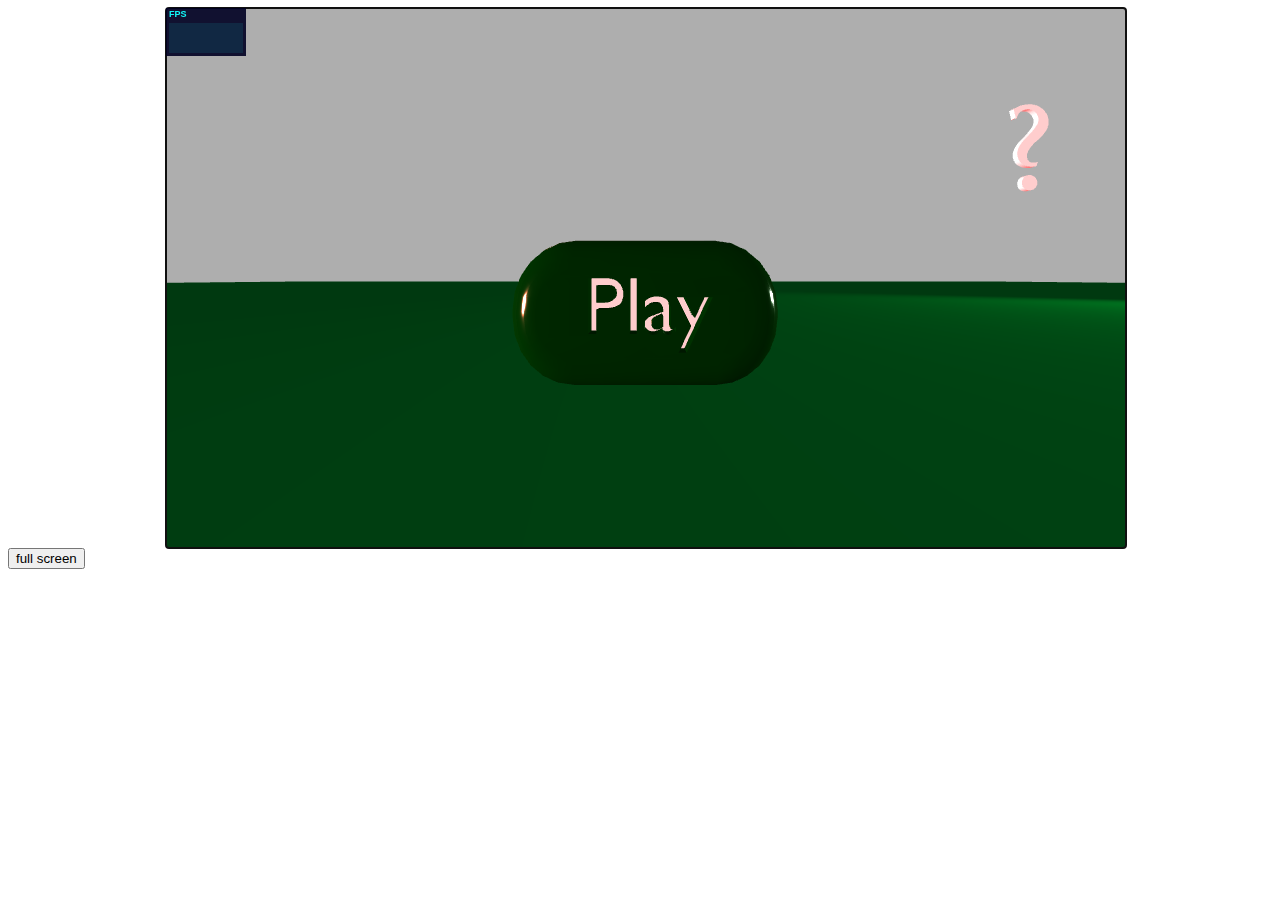
==== commit ce2161a7: "corrected bug" ====
--- a/index.htm
+++ b/index.htm
@@ -177,7 +177,7 @@
 
 <script type="module">
 import * as THREE from './three_js/build/three.module.js';
-import {SoundGeneratorAudioListener, EngineSoundGenerator} from '/racing-js/sound/sound_generator_worklet_wasm.js';
+import {SoundGeneratorAudioListener, EngineSoundGenerator} from './sound/sound_generator_worklet_wasm.js';
 import Game from './game.js';
 import GameFlightOverTheMountains from './game_mountains.js';
 import GameIsland from './game_island.js';
@@ -295,7 +295,7 @@
    var rocket = new Rocket (loadingManager);
    var island = new Island (loadingManager);
 
-   EngineSoundGenerator.load (loadingManager, soundGeneratorAudioListener, "/sound");
+   EngineSoundGenerator.load (loadingManager, soundGeneratorAudioListener, "./sound");
 
    cameraPositionSpans = document.getElementById ("div_camera_position").getElementsByTagName ("span");
 
